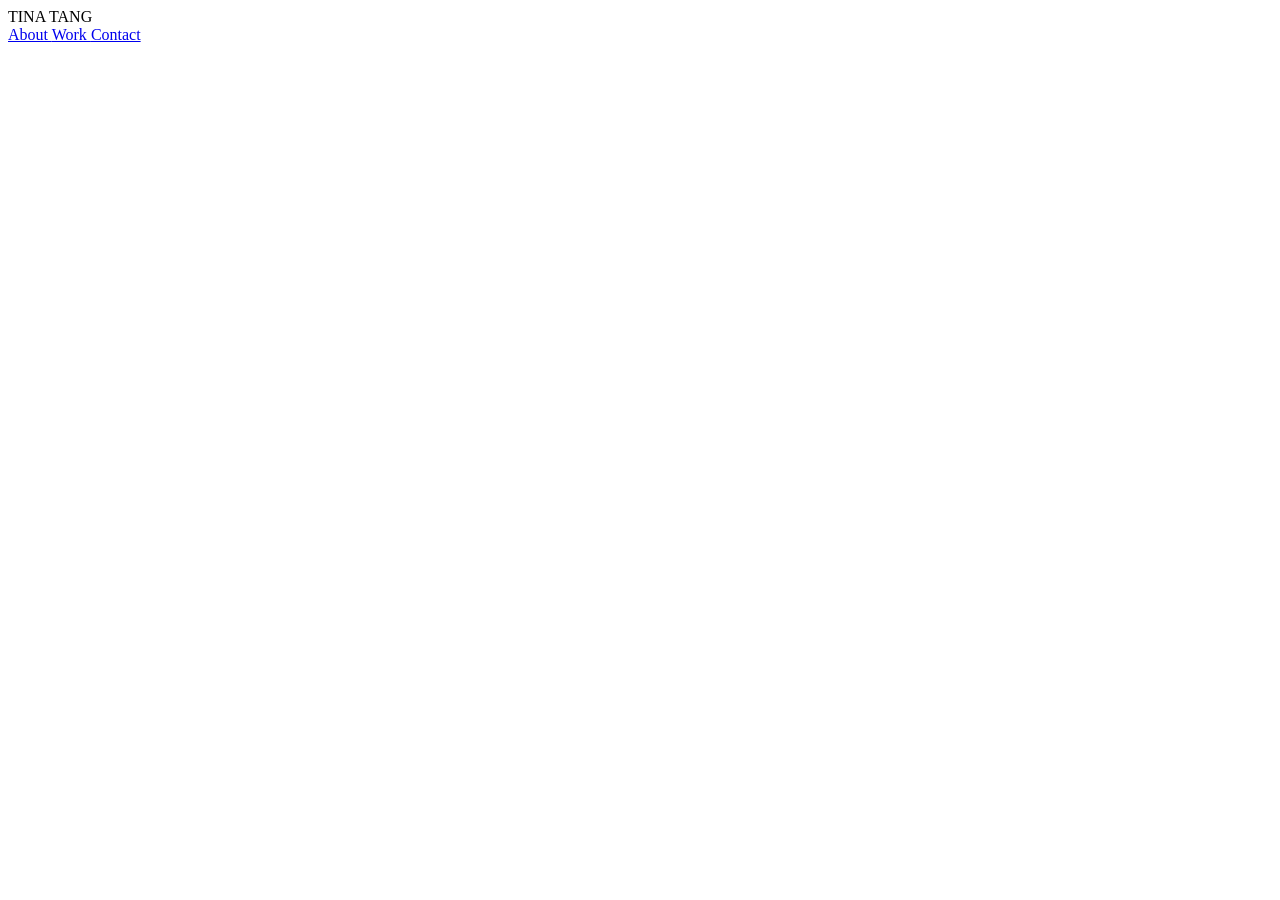
==== about.html @ ffe5dad3 "docs: added and modified files to portfolio page!" ====
<!DOCTYPE html>
<html lang="en">

<head>
    <meta charset="UTF-8">
    <meta name="viewport" content="width=device-width, initial-scale=1.0">

    <title>Tina Tang | UX, Human Factors & Technology</title>

    <link rel="stylesheet" href="styles.css">
</head>


<body>


    <!-- =========================================================
         NAVIGATION BAR
         ========================================================= -->

    <header class="navbar">

        <div class="logo">
            TINA TANG
        </div>

        <nav>

            <a href="#about">
                About
            </a>

            <a href="#projects">
                Work
            </a>

            <a href="#contact">
                Contact
            </a>

        </nav>

    </header>

    </body>
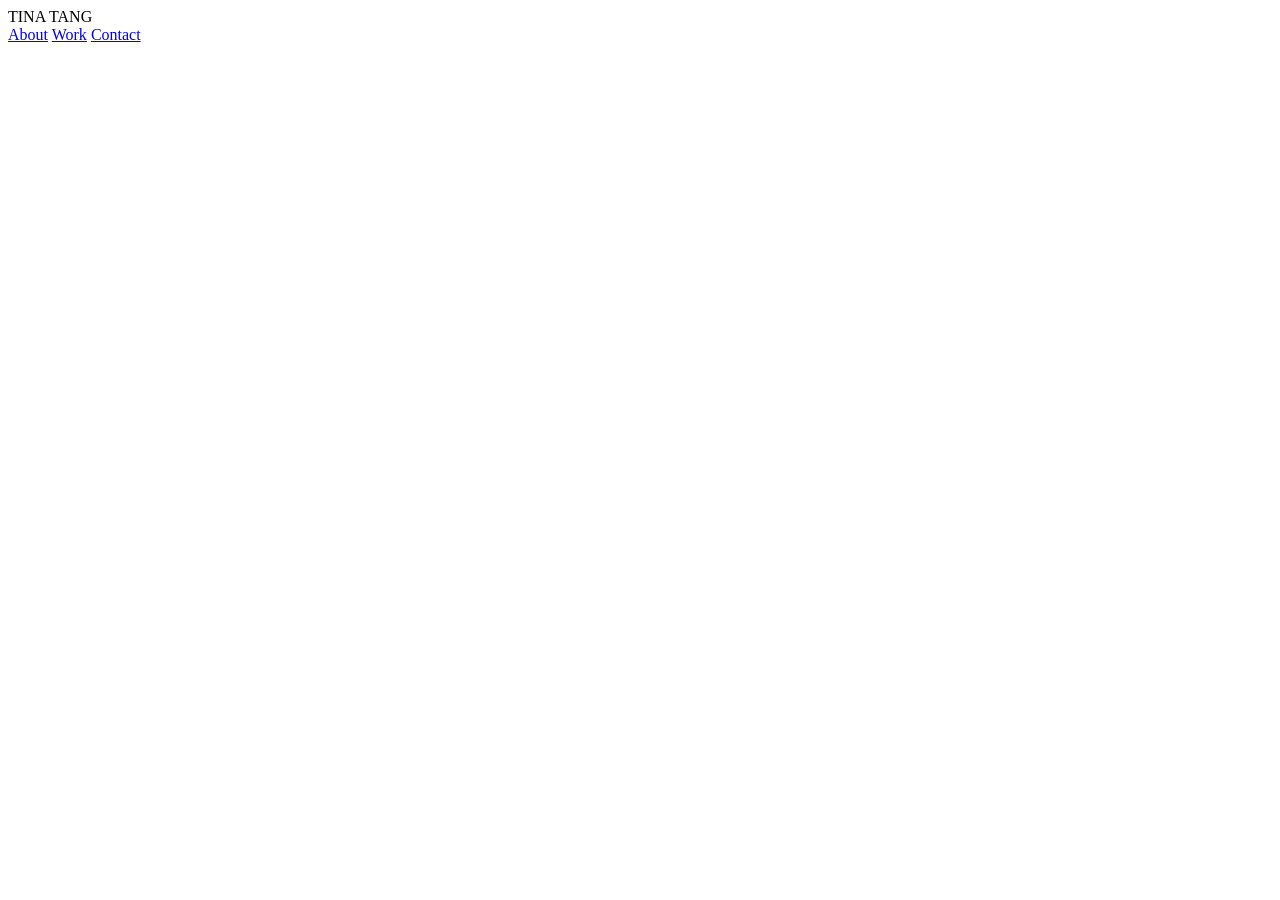
==== commit 5a767ede: "# to other page links" ====
--- a/about.html
+++ b/about.html
@@ -26,17 +26,9 @@
 
         <nav>
 
-            <a href="#about">
-                About
-            </a>
-
-            <a href="#projects">
-                Work
-            </a>
-
-            <a href="#contact">
-                Contact
-            </a>
+            <a href="index.html#about">About</a>
+            <a href="index.html#projects">Work</a>
+            <a href="index.html#contact">Contact</a>
 
         </nav>
 
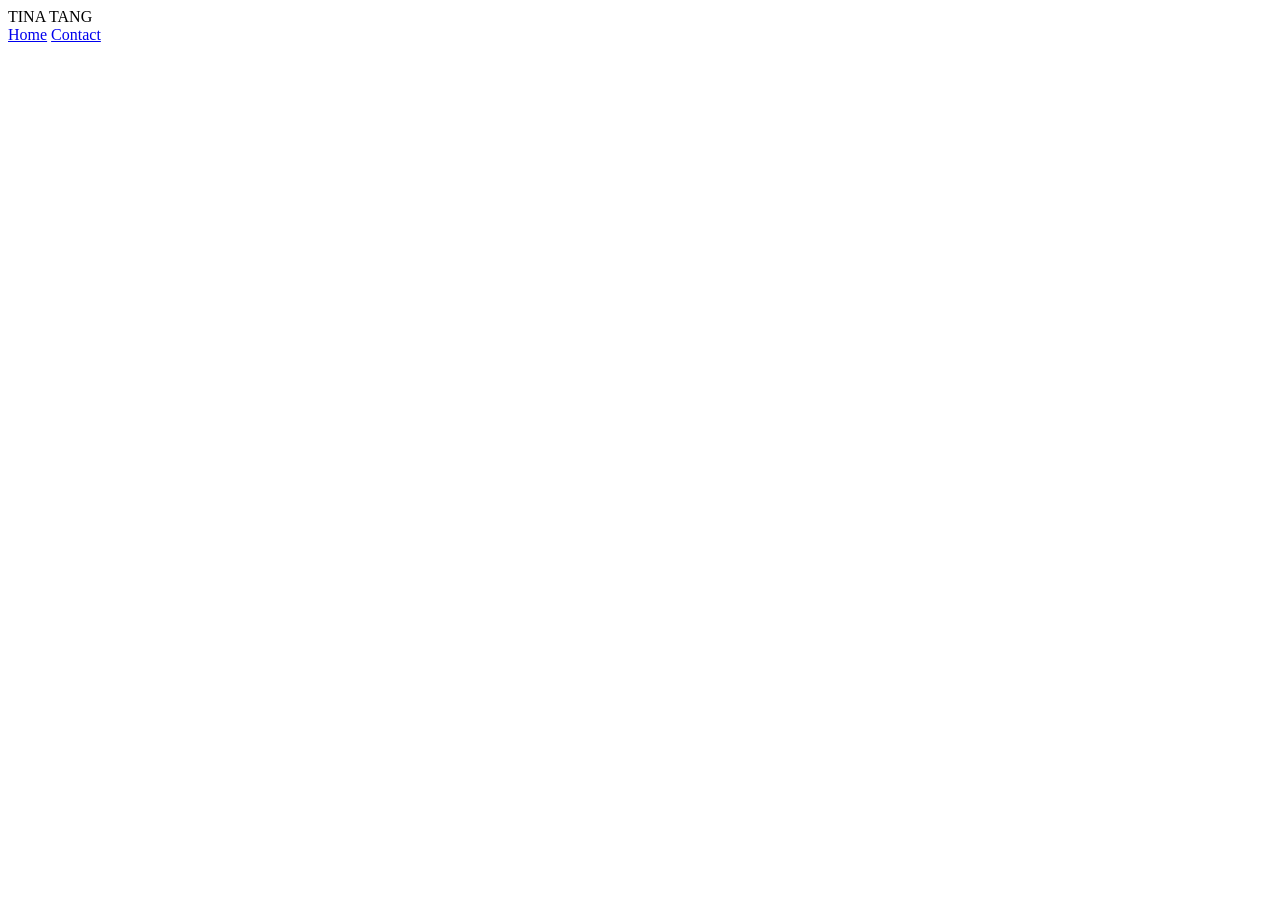
==== commit 1355ea0b: "ADDED GRID AND GABBY CATS YAYAYAY" ====
--- a/about.html
+++ b/about.html
@@ -26,8 +26,7 @@
 
         <nav>
 
-            <a href="index.html#about">About</a>
-            <a href="index.html#projects">Work</a>
+            <a href="index.html#about">Home</a>
             <a href="index.html#contact">Contact</a>
 
         </nav>
